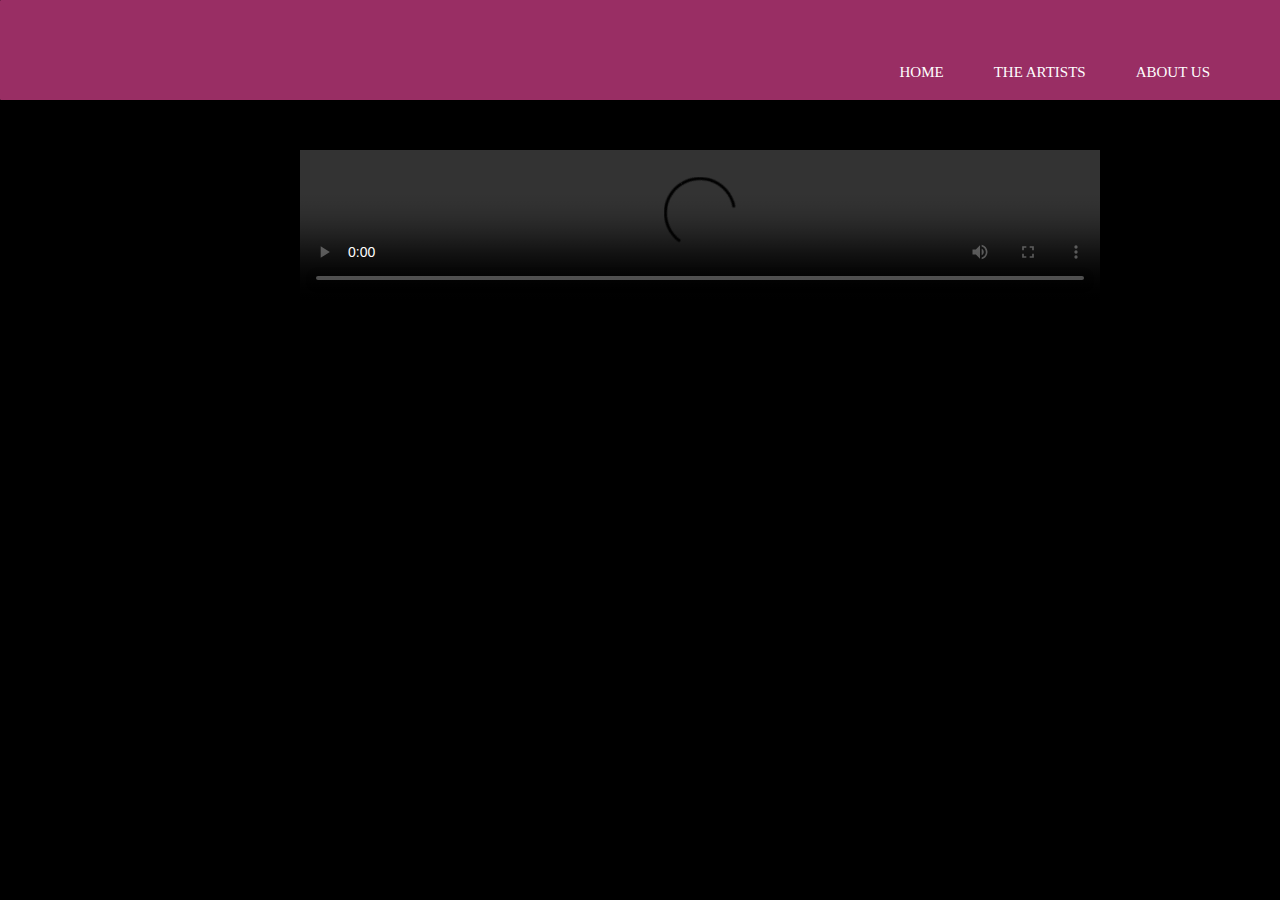
==== 4am.html @ b3d5907b "added videos" ====
<html>

<head>
	<title>
		Waste It On Me
	</title>
	<meta charset="UTF-8">
    <meta name="viewport" content="width=device-width, initial-scale=1">
	<link rel="stylesheet" href="wiom.css">

	<table cellspacing="0" cellpadding="5" width="100%" height="110">
	<tr>
	<td valign="bottom" align="right" width="200">
	
</tr>
</td>
</table>

	</head>
	

	<header>

	<div class = "row"> </div>

	<div class = "box"> </div>


	<ul class = "main-nav" </ul>
		<li><a href ="file:///C:/Users/Lorna Lynne/Desktop/HCIFinals/index.html"> HOME </a></li>
		<li><a href ="file:///C:/Users/Lorna Lynne/Desktop/HCIFinals/index2.html"> THE ARTISTS </a></li>
		<li><a href ="file:///C:/Users/Lorna Lynne/Desktop/HCIFinals/index3.html"> ABOUT US </a></li>

	</ul>
		</div>
	</header>

	<font face="lucida bright" size="12">Waste It On Me</font>
	<br>
	<br><br>
	<div class="center">
	<video width="800" align="middle" controls>
  <source src="C:\Users\Lorna Lynne\Desktop\HCIFinals/BTS V & Rap Monster - '4 O'Clock (네시)' [Han_Rom_Eng lyrics] - YouTube (720p).mp4" type="video/mp4">
  <source src="mov_bbb.ogg" type="video/ogg">
  </div>
</video>


</html>
---- wiom.css ----
body {
  background-color: black;
}


.box{
	background-color: #ff4da6;
	border: 0px solid #FFEBCD;
	top: 0px;
	left: 0px;
	width: 1368px;
	height: 100px;
	position: absolute;
	border-radius: 1px;
	opacity: 0.6;
}

.marquee {
	padding: 5px;

}

.box{
	background-color: #ff4da6;
	border: 0px solid #FFEBCD;
	top: 0px;
	left: 0px;
	width: 1368px;
	height: 100px;
	position: absolute;
	border-radius: 1px;
	opacity: 0.6;
}

.pics {
	position: absolute;
	border-radius: 5px;
	padding: 12px;

}

.main-nav {
	float: right;
	list-style: none;
	top: 0px;
	right: 50px;
	font-size: 40px;
	position: absolute;
	

}

.main-nav li {
	display: inline-block;
}

.main-nav li a {
	color : white;
	text-decoration: none;
	padding: 5px 20px;
	font-family: "Roboto" "sans-serif";
	font-size: 15px;
	border-radius: 70px;
    

}

.main-nav li a:hover {
	border: 1px solid white;
	border-radius: 70px;
    padding: 10px;
}

.row{
	max-width: 1200px;
	margin: auto;
}

.header{
	position: absolute;
	width: 800px;
	margin-left: 0;
	margin-top: 0;
}



.button{
	list-style: none;
	font-style: none;
	left: 100px; 
	top: 300px;
	font-size: 40px;
	
}

.button li {
	display: inline-block;
}

.button li a {
	color : white;
	text-decoration: none;
	padding: 5px 20px;
	font-family: "Roboto" "sans-serif";
	font-size: 30px;
	border-radius: 70px;
    padding: 10px;
    float: center;
    

 }

.button li :hover {
	border: 1px solid white;
	border-radius: 70px;
    padding: 10px;
}

.center {
	top: 150px;
	left: 300px;
	position: absolute;
}


canvas {
  width: 100%;
  height: 100%;
}
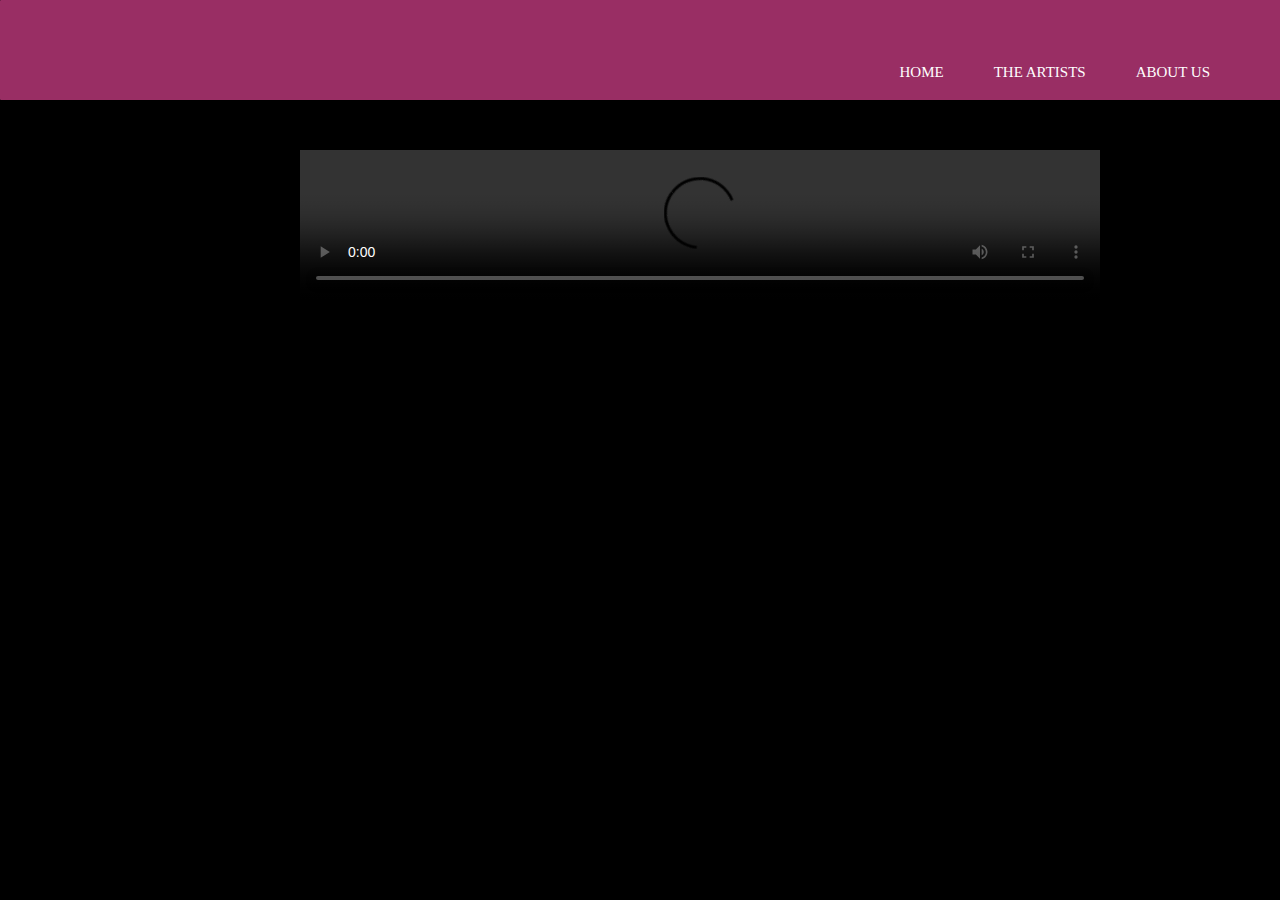
==== commit c2b7a58f: "added function to artists tab" ====
--- a/4am.html
+++ b/4am.html
@@ -2,11 +2,11 @@
 
 <head>
 	<title>
-		Waste It On Me
+		4 o'Clock
 	</title>
 	<meta charset="UTF-8">
     <meta name="viewport" content="width=device-width, initial-scale=1">
-	<link rel="stylesheet" href="wiom.css">
+	<link rel="stylesheet" href="4am.css">
 
 	<table cellspacing="0" cellpadding="5" width="100%" height="110">
 	<tr>
@@ -35,12 +35,11 @@
 		</div>
 	</header>
 
-	<font face="lucida bright" size="12">Waste It On Me</font>
 	<br>
 	<br><br>
 	<div class="center">
 	<video width="800" align="middle" controls>
-  <source src="C:\Users\Lorna Lynne\Desktop\HCIFinals/BTS V & Rap Monster - '4 O'Clock (네시)' [Han_Rom_Eng lyrics] - YouTube (720p).mp4" type="video/mp4">
+  <source src="C:\Users\Lorna Lynne\Desktop\HCIFinalss\Videos/RM & V- 4 o'Clock.mp4" type="video/mp4">
   <source src="mov_bbb.ogg" type="video/ogg">
   </div>
 </video>
--- a/4am.css
+++ b/4am.css
@@ -0,0 +1,130 @@
+body {
+  background-color: black;
+}
+
+
+.box{
+	background-color: #ff4da6;
+	border: 0px solid #FFEBCD;
+	top: 0px;
+	left: 0px;
+	width: 1368px;
+	height: 100px;
+	position: absolute;
+	border-radius: 1px;
+	opacity: 0.6;
+}
+
+.marquee {
+	padding: 5px;
+
+}
+
+.box{
+	background-color: #ff4da6;
+	border: 0px solid #FFEBCD;
+	top: 0px;
+	left: 0px;
+	width: 1368px;
+	height: 100px;
+	position: absolute;
+	border-radius: 1px;
+	opacity: 0.6;
+}
+
+.pics {
+	position: absolute;
+	border-radius: 5px;
+	padding: 12px;
+
+}
+
+.main-nav {
+	float: right;
+	list-style: none;
+	top: 0px;
+	right: 50px;
+	font-size: 40px;
+	position: absolute;
+	
+
+}
+
+.main-nav li {
+	display: inline-block;
+}
+
+.main-nav li a {
+	color : white;
+	text-decoration: none;
+	padding: 5px 20px;
+	font-family: "Roboto" "sans-serif";
+	font-size: 15px;
+	border-radius: 70px;
+    
+
+}
+
+.main-nav li a:hover {
+	border: 1px solid white;
+	border-radius: 70px;
+    padding: 10px;
+}
+
+.row{
+	max-width: 1200px;
+	margin: auto;
+}
+
+.header{
+	position: absolute;
+	width: 800px;
+	margin-left: 0;
+	margin-top: 0;
+}
+
+
+
+.button{
+	list-style: none;
+	font-style: none;
+	left: 100px; 
+	top: 300px;
+	font-size: 40px;
+	
+}
+
+.button li {
+	display: inline-block;
+}
+
+.button li a {
+	color : white;
+	text-decoration: none;
+	padding: 5px 20px;
+	font-family: "Roboto" "sans-serif";
+	font-size: 30px;
+	border-radius: 70px;
+    padding: 10px;
+    float: center;
+    
+
+ }
+
+.button li :hover {
+	border: 1px solid white;
+	border-radius: 70px;
+    padding: 10px;
+}
+
+.center {
+	top: 150px;
+	left: 300px;
+	position: absolute;
+}
+
+
+canvas {
+  width: 100%;
+  height: 100%;
+}